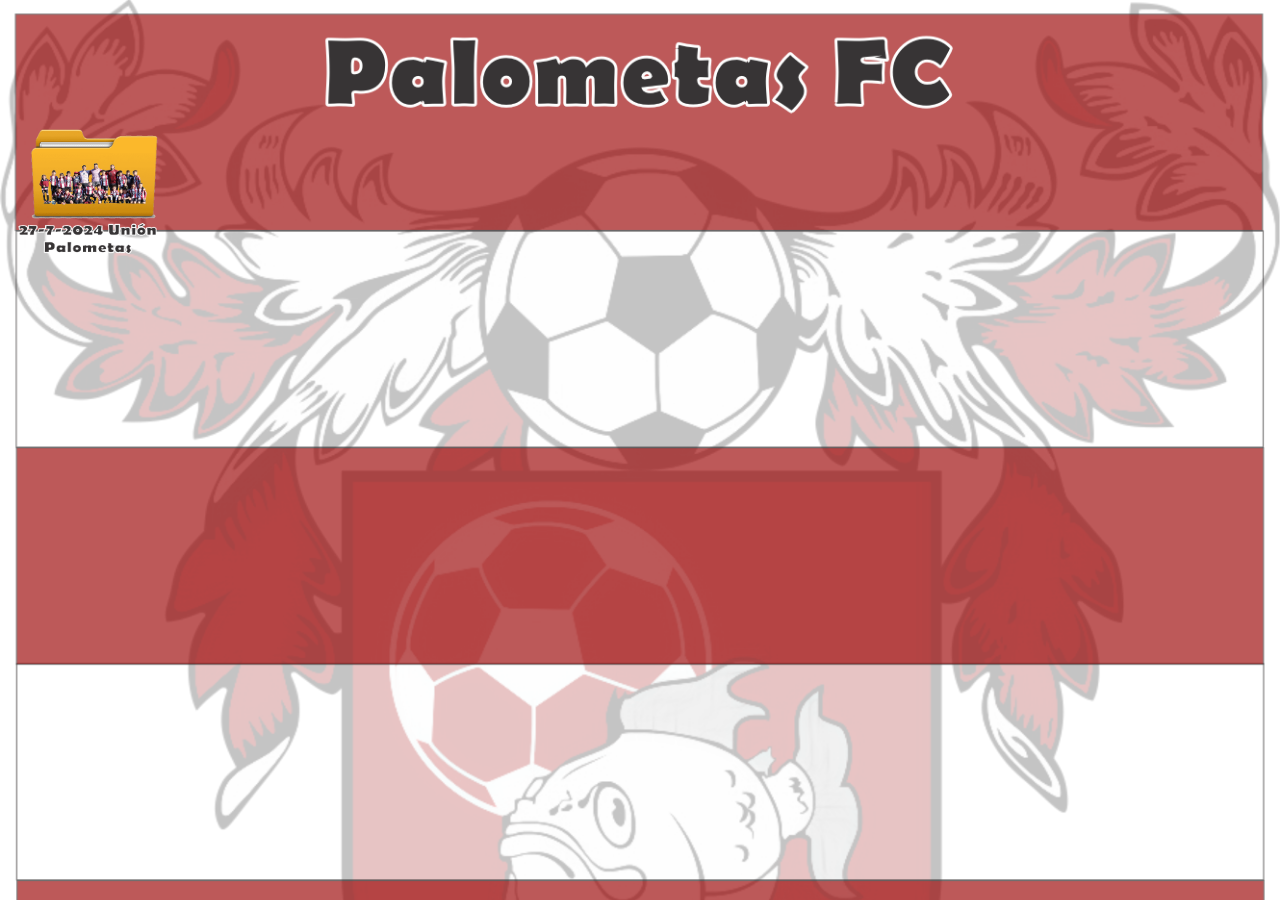
==== 2014.html @ 806e893e "hh" ====
<!doctype html>
<html>
<head>
<meta charset="utf-8">
<title>Fotos Palometas</title>
<link href="palometascss.css" rel="stylesheet" type="text/css">
<style type="text/css">
body {
    background-image: url(Img/bandera%20palometas%20transparente.png);
    background-size: cover;
    background-repeat: no-repeat;
    background-attachment: local;
	width="100%" height="100%" alt="";
}
</style>
</head>

<body>
<blockquote>
  <h1>&nbsp; </h1>
  <p>&nbsp;</p>
</blockquote>
<pre><a href="https://www.playbook.com/s/palometas/ktKCah5Qb4Q39zxKyMWm4aQP"><img src="Img/2014 - 2024/carpeta 27-7-2024 Union - Palometas.png" width="160" height="140" alt=""/></a><a href="2023.html"></a><a href="2024.html"></a></pre>
</body>
</html>
---- palometascss.css ----
@charset "utf-8";
/* CSS Document */
{
background-image: url(Img/Logo%20transparente.png);
background-repeat: no-repeat;
background-size:contain;
}
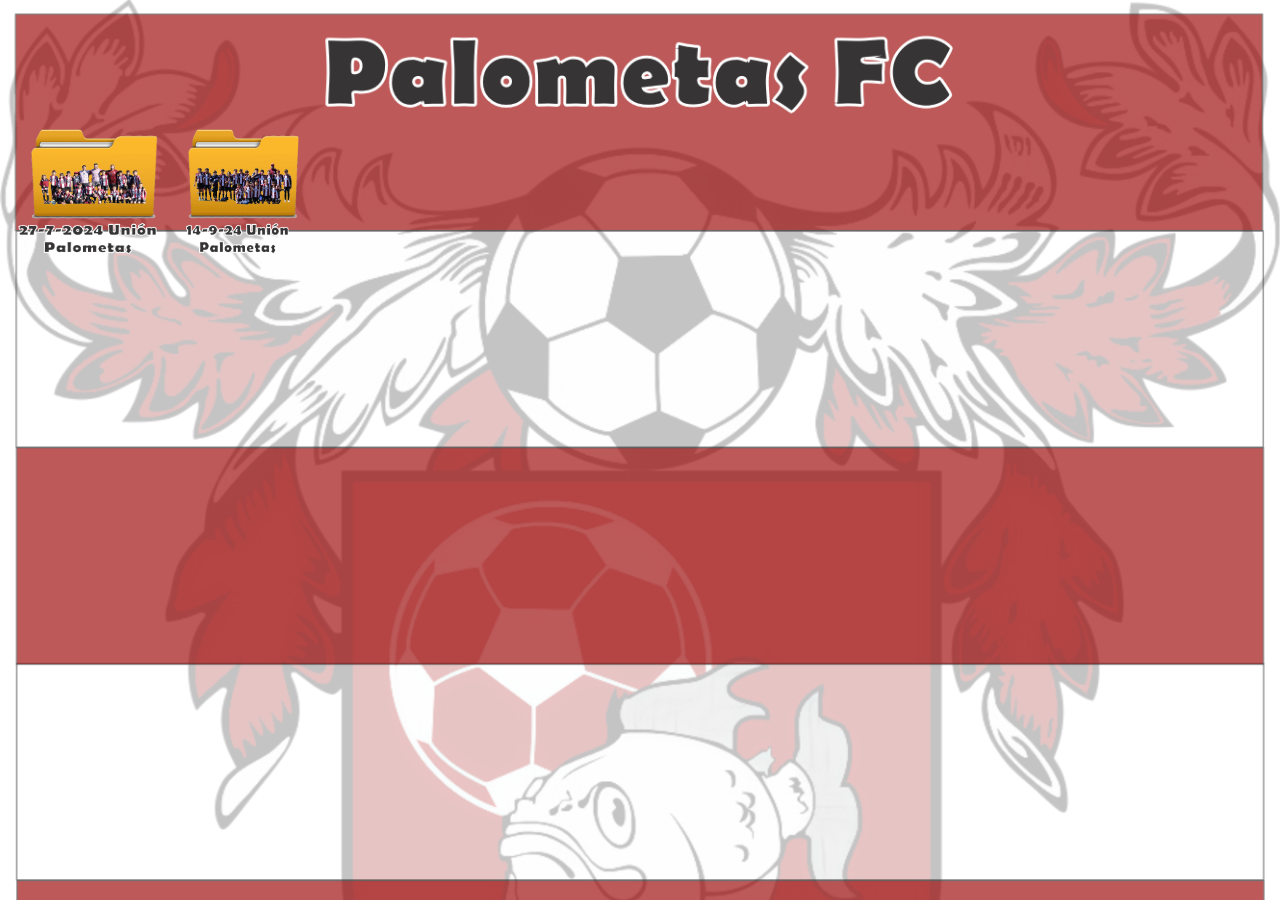
==== commit 43df72bf: "carpeta 14-9-24 Union - Palometas (2014)" ====
--- a/2014.html
+++ b/2014.html
@@ -20,6 +20,6 @@
   <h1>&nbsp; </h1>
   <p>&nbsp;</p>
 </blockquote>
-<pre><a href="https://www.playbook.com/s/palometas/ktKCah5Qb4Q39zxKyMWm4aQP"><img src="Img/2014 - 2024/carpeta 27-7-2024 Union - Palometas.png" width="160" height="140" alt=""/></a><a href="2023.html"></a><a href="2024.html"></a></pre>
+<pre><a href="https://www.playbook.com/s/palometas/ktKCah5Qb4Q39zxKyMWm4aQP"><img src="Img/2014 - 2024/carpeta 27-7-2024 Union - Palometas.png" width="160" height="140" alt=""/></a><a href="2023.html"></a><a href="2024.html"></a><a href="https://www.playbook.com/s/palometas/qq5tjNFB5jo6MKtWm86wPn6n"><img src="Img/2014 - 2024/carpeta 14-9-24 Union - Palometas (2014).png" width="140" height="140" alt=""/></a></pre>
 </body>
 </html>
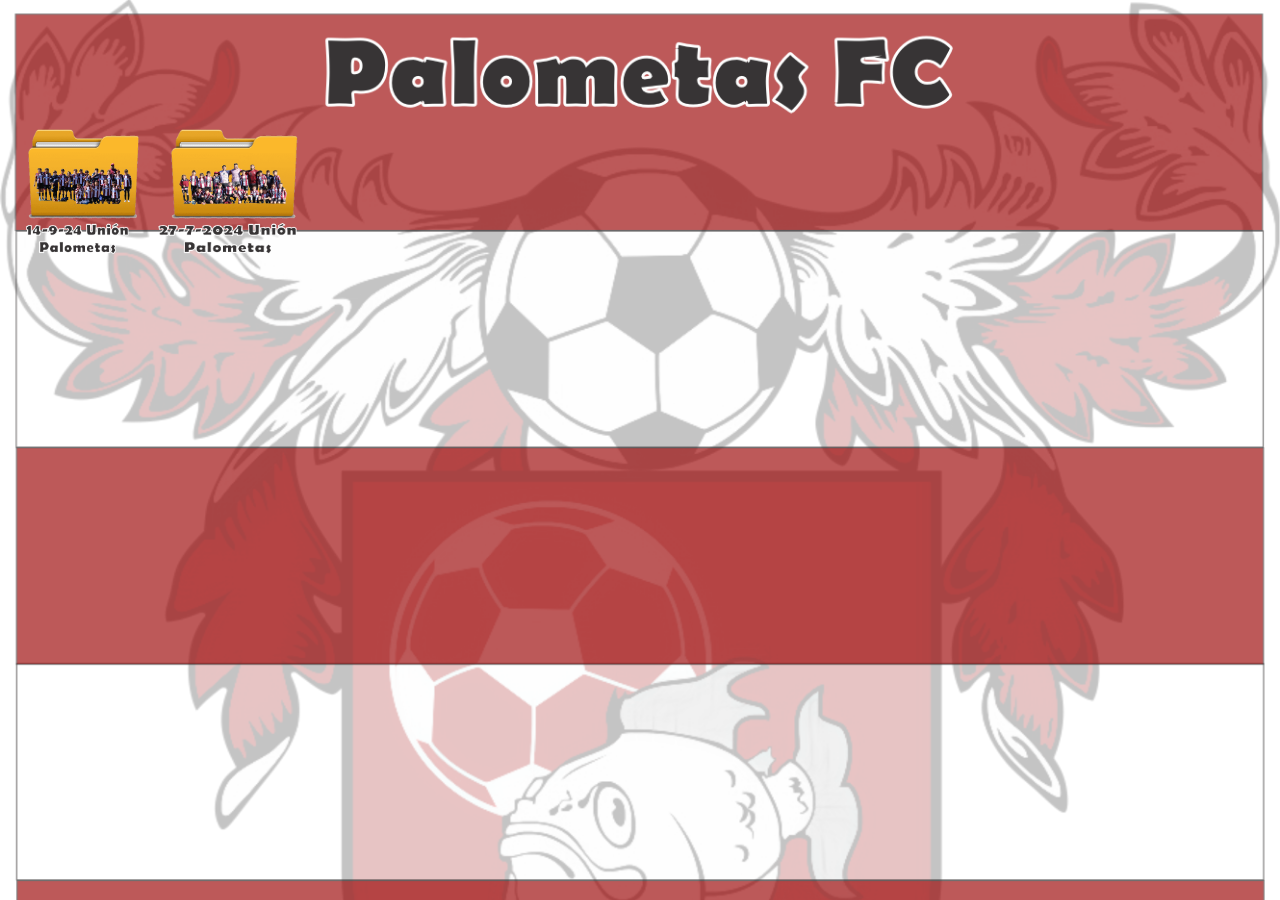
==== commit dd3ec18a: "f" ====
--- a/2014.html
+++ b/2014.html
@@ -20,6 +20,6 @@
   <h1>&nbsp; </h1>
   <p>&nbsp;</p>
 </blockquote>
-<pre><a href="https://www.playbook.com/s/palometas/ktKCah5Qb4Q39zxKyMWm4aQP"><img src="Img/2014 - 2024/carpeta 27-7-2024 Union - Palometas.png" width="160" height="140" alt=""/></a><a href="2023.html"></a><a href="2024.html"></a><a href="https://www.playbook.com/s/palometas/qq5tjNFB5jo6MKtWm86wPn6n"><img src="Img/2014 - 2024/carpeta 14-9-24 Union - Palometas (2014).png" width="140" height="140" alt=""/></a></pre>
+<pre><a href="https://www.playbook.com/s/palometas/qq5tjNFB5jo6MKtWm86wPn6n"><img src="Img/2014 - 2024/carpeta 14-9-24 Union - Palometas (2014).png" width="140" height="140" alt=""/></a><a href="https://www.playbook.com/s/palometas/ktKCah5Qb4Q39zxKyMWm4aQP"><img src="Img/2014 - 2024/carpeta 27-7-2024 Union - Palometas.png" width="160" height="140" alt=""/></a><a href="2023.html"></a><a href="2024.html"></a></pre>
 </body>
 </html>
